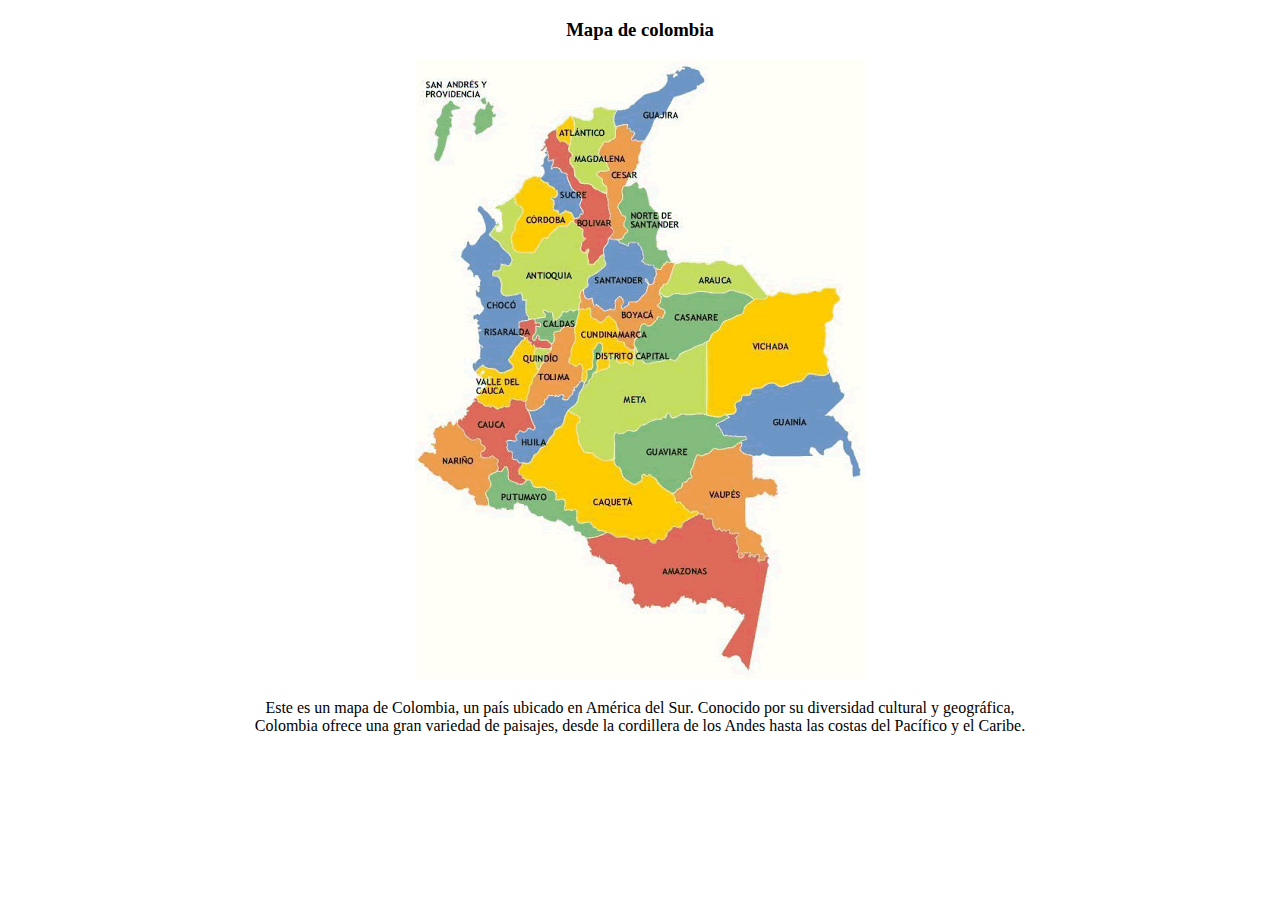
==== colombia.html @ e1285c44 "Mensaje descriptivo del subiendo foto colombia" ====
<!DOCTYPE html>
<html lang="en">
<head>
    <meta charset="UTF-8">
    <meta name="viewport" content="width=device-width, initial-scale=1.0">
    <title>Mapa de Colombia</title>
    <link rel="stylesheet" href="cololombia.css">
</head>
<body>
   
    <div class="container">
        <h3>Mapa de colombia</h3>
        <img src="colombia.gif" alt="Mapa de Colombia">
        <p>Este es un mapa de Colombia, un país ubicado en América del Sur. Conocido por su diversidad cultural y geográfica, Colombia ofrece una gran variedad de paisajes, desde la cordillera de los Andes hasta las costas del Pacífico y el Caribe.</p>
    </div>
</body>
</html>
---- cololombia.css ----
.container {
    text-align: center;
    max-width: 800px;
    margin: 0 auto;
}
img {
    max-width: 100%;
    height: auto;
}
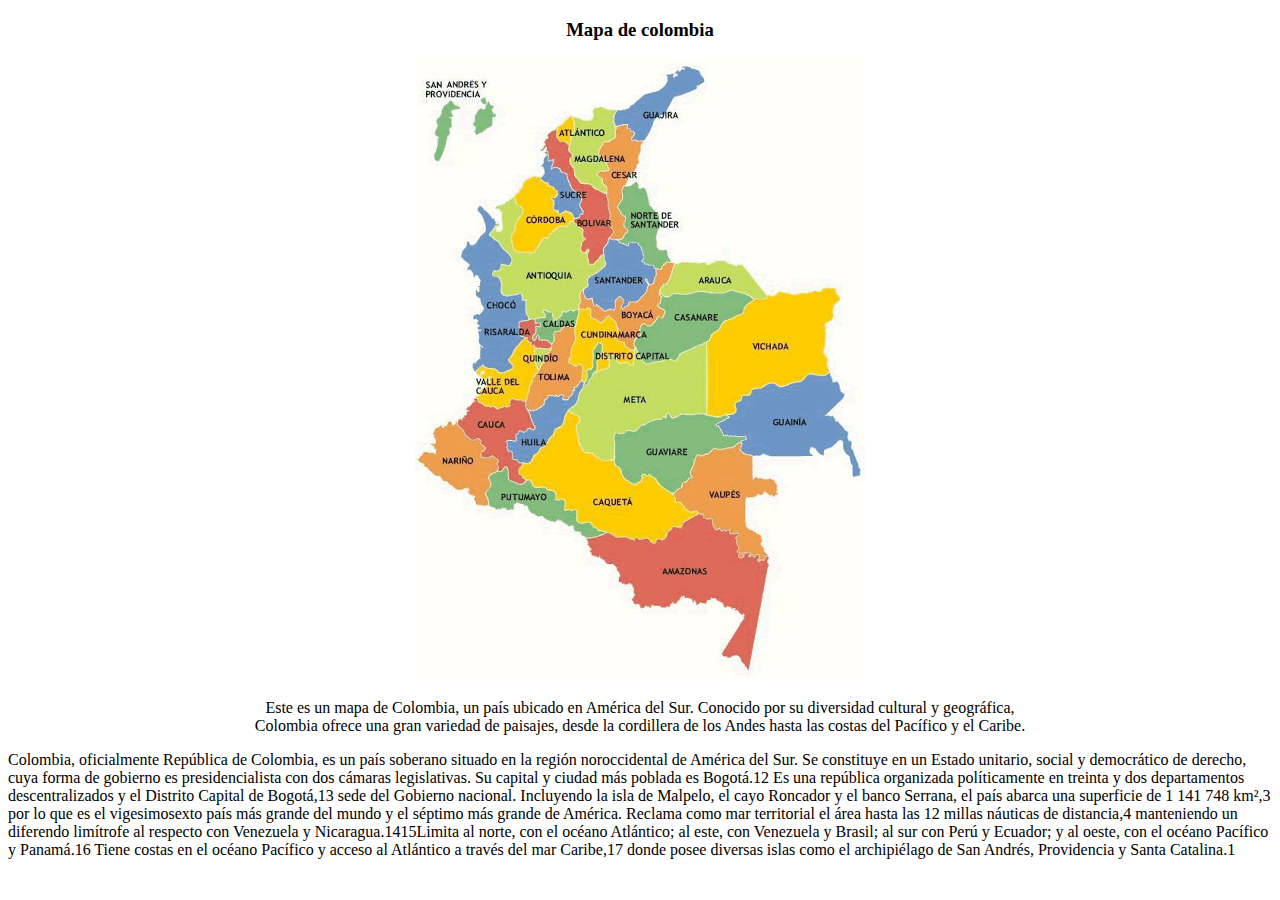
==== commit e6736aa1: "Agregando cambios en los archivos de colombia" ====
--- a/colombia.html
+++ b/colombia.html
@@ -4,7 +4,7 @@
     <meta charset="UTF-8">
     <meta name="viewport" content="width=device-width, initial-scale=1.0">
     <title>Mapa de Colombia</title>
-    <link rel="stylesheet" href="cololombia.css">
+    <link rel="stylesheet" href="colombia.css">
 </head>
 <body>
    
@@ -13,5 +13,12 @@
         <img src="colombia.gif" alt="Mapa de Colombia">
         <p>Este es un mapa de Colombia, un país ubicado en América del Sur. Conocido por su diversidad cultural y geográfica, Colombia ofrece una gran variedad de paisajes, desde la cordillera de los Andes hasta las costas del Pacífico y el Caribe.</p>
     </div>
+    <div>
+        <p>Colombia, oficialmente República de Colombia, es un país soberano situado en la región noroccidental de América del Sur. Se constituye en un Estado unitario, social y democrático de derecho, cuya forma de gobierno es presidencialista con dos cámaras legislativas. Su capital y ciudad más poblada es Bogotá.12​ Es una república organizada políticamente en treinta y dos departamentos descentralizados y el Distrito Capital de Bogotá,13​ sede del Gobierno nacional.
+
+            Incluyendo la isla de Malpelo, el cayo Roncador y el banco Serrana, el país abarca una superficie de 1 141 748 km²,3​ por lo que es el vigesimosexto país más grande del mundo y el séptimo más grande de América. Reclama como mar territorial el área hasta las 12 millas náuticas de distancia,4​ manteniendo un diferendo limítrofe al respecto con Venezuela y Nicaragua.14​15​
+            
+            Limita al norte, con el océano Atlántico; al este, con Venezuela y Brasil; al sur con Perú y Ecuador; y al oeste, con el océano Pacífico y Panamá.16​ Tiene costas en el océano Pacífico y acceso al Atlántico a través del mar Caribe,17​ donde posee diversas islas como el archipiélago de San Andrés, Providencia y Santa Catalina.1</p>
+    </div>
 </body>
 </html>--- a/colombia.css
+++ b/colombia.css
@@ -0,0 +1,9 @@
+.container {
+    text-align: center;
+    max-width: 800px;
+    margin: 0 auto;
+}
+img {
+    max-width: 100%;
+    height: auto;
+}